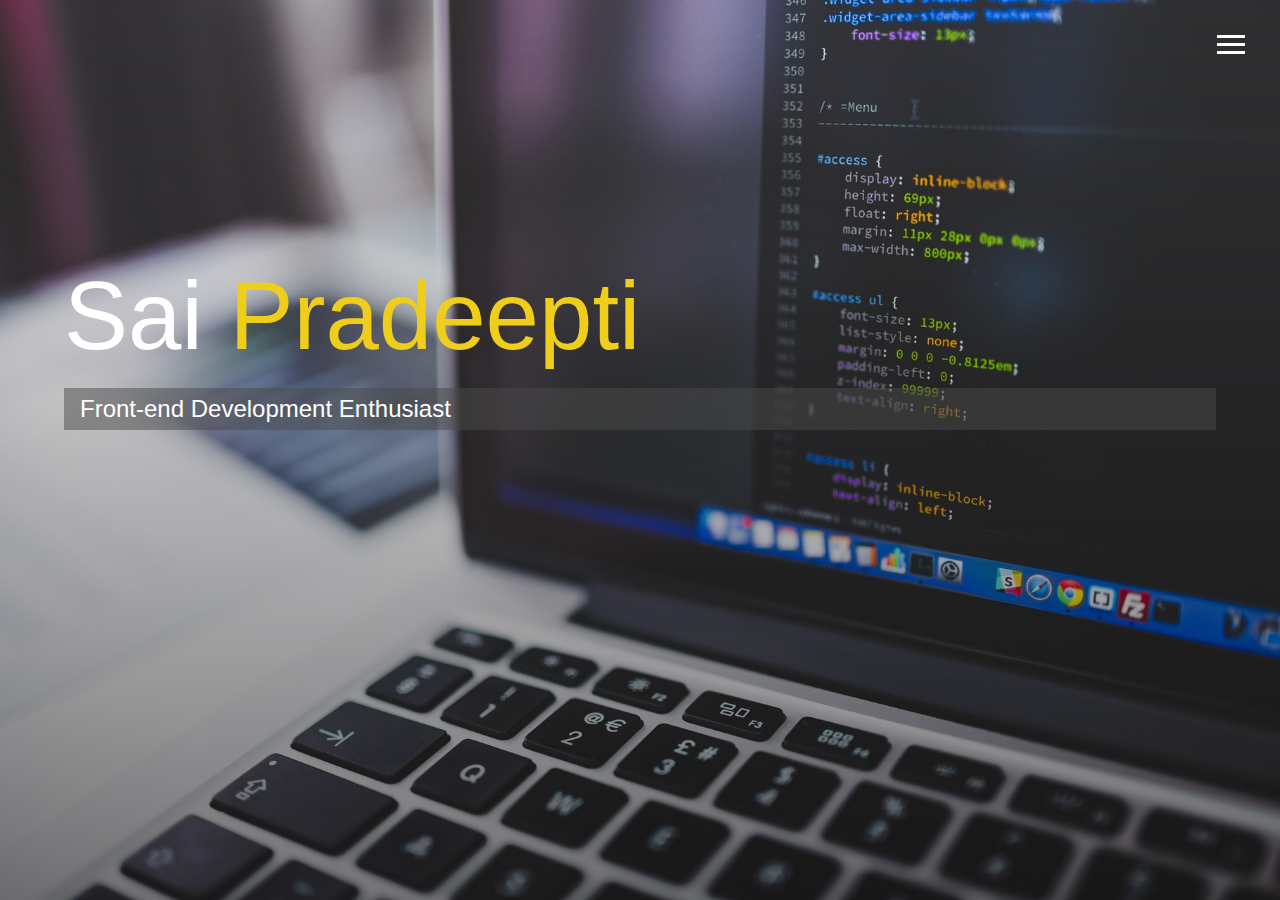
==== index.html @ aa335092 "first commit" ====
<!DOCTYPE html>
<html lang="en">

<head>
  <meta charset="UTF-8">
  <meta name="viewport" content="width=device-width, initial-scale=1.0">
  <meta http-equiv="X-UA-Compatible" content="ie=edge">
  <link rel="stylesheet" href="https://use.fontawesome.com/releases/v5.2.0/css/all.css" integrity="sha384-hWVjflwFxL6sNzntih27bfxkr27PmbbK/iSvJ+a4+0owXq79v+lsFkW54bOGbiDQ"
    crossorigin="anonymous">

  <link rel="stylesheet" href="css/main.css">
  <title>Welcome To My Portfolio</title>
</head>

<body id="bg-img">
  <header>
    <div class="menu-btn">
      <div class="btn-line"></div>
      <div class="btn-line"></div>
      <div class="btn-line"></div>
    </div>

    <nav class="menu">
      <div class="menu-branding">
        <!-- <div class="portrait"></div> -->
      </div>
      <ul class="menu-nav">
        <li class="nav-item current">
          <a href="index.html" class="nav-link">
            Home
          </a>
        </li>
        <li class="nav-item">
          <a href="work.html" class="nav-link">
            My Work
          </a>
        </li>
        <li class="nav-item">
          <a href="contact.html" class="nav-link">
            How To Reach Me
          </a>
        </li>
      </ul>
    </nav>
  </header>

  <main id="home">
    <h1 class="lg-heading">
      Sai
      <span class="text-secondary">Pradeepti</span>
    </h1>
    <h2 class="sm-heading">
      Front-end Development Enthusiast
    </h2>
    <div class="icons">
      <a href="https://github.com/SaiPradeepti" target="_blank" >
        <i class="fab fa-github fa-3x"></i>
      </a>
      <a href="https://www.freecodecamp.org/saipradeepti" target="_blank" >
        <i class="fab fa-free-code-camp fa-3x"></i>
      </a>
    </div>
  </main>

  <script src="js/main.js"></script>
</body>

</html>
---- css/main.css ----
.menu-btn {
  position: absolute;
  z-index: 3;
  right: 35px;
  top: 35px;
  cursor: pointer;
  transition: all 0.5s ease-out;
}
.menu-btn .btn-line {
  width: 28px;
  height: 3px;
  margin: 0 0 5px 0;
  background: #fff;
  transition: all 0.5s ease-out;
}
.menu-btn.close {
  transform: rotate(180deg);
}
.menu-btn.close .btn-line:nth-child(1) {
  transform: rotate(45deg) translate(5px, 5px);
}
.menu-btn.close .btn-line:nth-child(2) {
  opacity: 0;
}
.menu-btn.close .btn-line:nth-child(3) {
  transform: rotate(-45deg) translate(7px, -6px);
}

.menu {
  position: fixed;
  top: 0;
  width: 100%;
  opacity: 0.9;
  visibility: hidden;
}
.menu.show {
  visibility: visible;
}
.menu-branding,
.menu-nav {
  display: flex;
  flex-flow: column wrap;
  align-items: center;
  justify-content: center;
  float: left;
  width: 50%;
  height: 100vh;
  overflow: hidden;
}
.menu-nav {
  margin: 0;
  padding: 0;
  background: #373737;
  list-style: none;
  transform: translate3d(0, -100%, 0);
  transition: all 0.5s ease-out;
}
.menu-nav.show {
  transform: translate3d(0, 0, 0);
}
.menu-branding {
  background: #444;
  transform: translate3d(0, 100%, 0);
  transition: all 0.5s ease-out;
}
.menu-branding.show {
  transform: translate3d(0, 0, 0);
}
.menu-branding .portrait {
  width: 250px;
  height: 250px;
  background: url("../img/portrait.jpg");
  border-radius: 50%;
  border: solid 3px #eece1a;
}
.menu .nav-item {
  transform: translate3d(600px, 0, 0);
  transition: all 0.5s ease-out;
}
.menu .nav-item.show {
  transform: translate3d(0, 0, 0);
}
.menu .nav-item.current > a {
  color: #eece1a;
}
.menu .nav-link {
  display: inline-block;
  position: relative;
  font-size: 30px;
  text-transform: uppercase;
  padding: 1rem 0;
  font-weight: 300;
  color: #fff;
  text-decoration: none;
  transition: all 0.5s ease-out;
}
.menu .nav-link:hover {
  color: chartreuse;
  transform: scale(1.25);
}

.nav-item:nth-child(1) {
  transition-delay: 0.1s;
}

.nav-item:nth-child(2) {
  transition-delay: 0.2s;
}

.nav-item:nth-child(3) {
  transition-delay: 0.3s;
}

.nav-item:nth-child(4) {
  transition-delay: 0.4s;
}

* {
  box-sizing: border-box;
}

body {
  background: #444;
  color: #fff;
  height: 100%;
  margin: 0;
  font-family: "Segoe UI", Tahoma, Geneva, Verdana, sans-serif;
  line-height: 1.5;
}
body#bg-img {
  background: url(../img/background.jpg);
  background: linear-gradient(to bottom, rgba(0, 0, 0, 0), rgba(0, 0, 0, 0.5)),
    url(../img/background.jpg);
  background-attachment: fixed;
  background-size: cover;
}

h1,
h2,
h3 {
  margin: 0;
  font-weight: 400;
}
h1.lg-heading,
h2.lg-heading,
h3.lg-heading {
  font-size: 6rem;
}
h1.sm-heading,
h2.sm-heading,
h3.sm-heading {
  margin-bottom: 2rem;
  padding: 0.2rem 1rem;
  background: rgba(73, 73, 73, 0.5);
}

a {
  color: #fff;
  text-decoration: none;
}

header {
  position: fixed;
  z-index: 2;
  width: 100%;
}

.text-secondary {
  color: #eece1a;
}

main {
  padding: 4rem;
  min-height: calc(100vh - 60px);
}
main .icons {
  margin-top: 1rem;
}
main .icons a {
  padding: 0.4rem;
  color: #000;
}
main .icons a:hover {
  color: #eece1a;
  transition: all 0.5s ease-out;
}
main#home {
  overflow: hidden;
}
main#home h1 {
  margin-top: 20vh;
}

.projects {
  display: grid;
  grid-gap: 0.7rem;
  grid-template-columns: repeat(3, 1fr);
}
.projects img {
  width: 100%;
  border: 3px #fff solid;
}
.projects img:hover {
  opacity: 0.5;
  border-color: #eece1a;
  transition: all 0.5s ease-out;
}

.boxes {
  display: flex;
  flex-wrap: wrap;
  justify-content: space-evenly;
  align-items: center;
  margin-top: 1rem;
}
.boxes div {
  font-size: 2rem;
  border: 3px #fff solid;
  padding: 1.5rem 2.5rem;
  margin-bottom: 3rem;
  transition: all 0.5s ease-out;
}
.boxes div:hover {
  padding: 0.5rem 1.5rem;
  background: #eece1a;
  color: #000;
}
.boxes div:hover span {
  color: #000;
}

.btn,
.btn-dark,
.btn-light {
  display: block;
  padding: 0.5rem 1rem;
  border: 0;
  margin-bottom: 0.3rem;
}
.btn:hover,
.btn-dark:hover,
.btn-light:hover {
  background: #eece1a;
  color: #000;
}

.btn-dark {
  background: black;
  color: #fff;
}

.btn-light {
  background: #c4c4c4;
  color: #333;
}

#main-footer {
  text-align: center;
  padding: 1rem;
  background: #2b2b2b;
  color: #fff;
  height: 60px;
}

@media screen and (min-width: 1171px) {
  .projects {
    grid-template-columns: repeat(3, 1fr);
  }
}

@media screen and (min-width: 769px) and (max-width: 1170px) {
  .projects {
    grid-template-columns: repeat(3, 1fr);
  }
}

@media screen and (max-width: 768px) {
  main {
    align-items: center;
    text-align: center;
  }
  main .lg-heading {
    line-height: 1;
    margin-bottom: 1rem;
  }
  ul.menu-nav,
  div.menu-branding {
    float: none;
    width: 100%;
    min-height: 0;
  }
  ul.menu-nav.show,
  div.menu-branding.show {
    transform: translate3d(0, 0, 0);
  }
  .menu-nav {
    height: 75vh;
    transform: translate3d(-100%, 0, 0);
    font-size: 24px;
  }
  .menu-branding {
    height: 25vh;
    transform: translate3d(100%, 0, 0);
  }
  .menu-branding .portrait {
    background: url("../img/portrait_small.jpg");
    width: 150px;
    height: 150px;
  }
  .projects {
    grid-template-columns: repeat(2, 1fr);
  }
}

@media screen and (max-width: 500px) {
  main {
    padding: 2rem;
  }
  main #home h1 {
    margin-top: 10vh;
  }
  main .lg-heading {
    margin-top: 1rem;
    font-size: 5rem;
  }
  .projects {
    grid-template-columns: 1fr;
  }
}
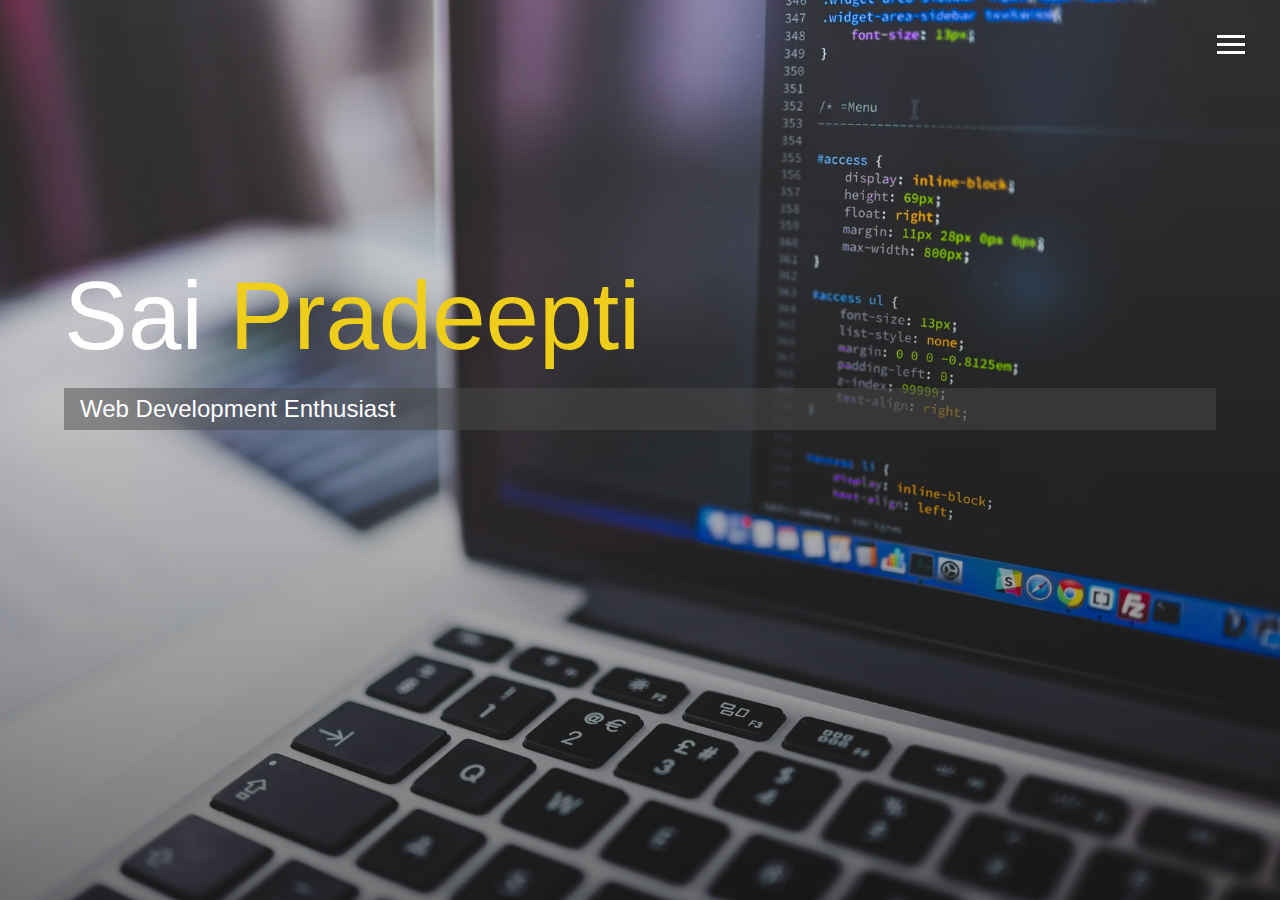
==== commit 1050cffb: "adding skills page" ====
--- a/index.html
+++ b/index.html
@@ -31,6 +31,11 @@
           </a>
         </li>
         <li class="nav-item">
+          <a href="skills.html" class="nav-link">
+            Skills
+          </a>
+        </li>
+        <li class="nav-item">
           <a href="work.html" class="nav-link">
             My Work
           </a>
@@ -50,7 +55,7 @@
       <span class="text-secondary">Pradeepti</span>
     </h1>
     <h2 class="sm-heading">
-      Front-end Development Enthusiast
+      Web Development Enthusiast
     </h2>
     <div class="icons">
       <a href="https://github.com/SaiPradeepti" target="_blank" >
@@ -59,6 +64,9 @@
       <a href="https://www.freecodecamp.org/saipradeepti" target="_blank" >
         <i class="fab fa-free-code-camp fa-3x"></i>
       </a>
+      <a href="https://www.linkedin.com/in/sai-pradeepti-dasari-19146388/" target="_blank" >
+        <i class="fab fa-linkedin fa-3x"></i>
+      </a>
     </div>
   </main>
 
--- a/css/main.css
+++ b/css/main.css
@@ -191,6 +191,20 @@
   margin-top: 20vh;
 }
 
+.skills {
+  padding: 2rem 6rem 0 6rem;
+  display: grid;
+  grid-template-columns: repeat(auto-fit, minmax(150px, 1fr));
+  /* grid-template-columns: repeat(4, 200px); */
+  grid-auto-rows: 100px;
+  grid-gap: 50px;
+}
+
+.skills img {
+  width: 100%;
+  height: 100%;
+}
+
 .projects {
   display: grid;
   grid-gap: 0.7rem;
